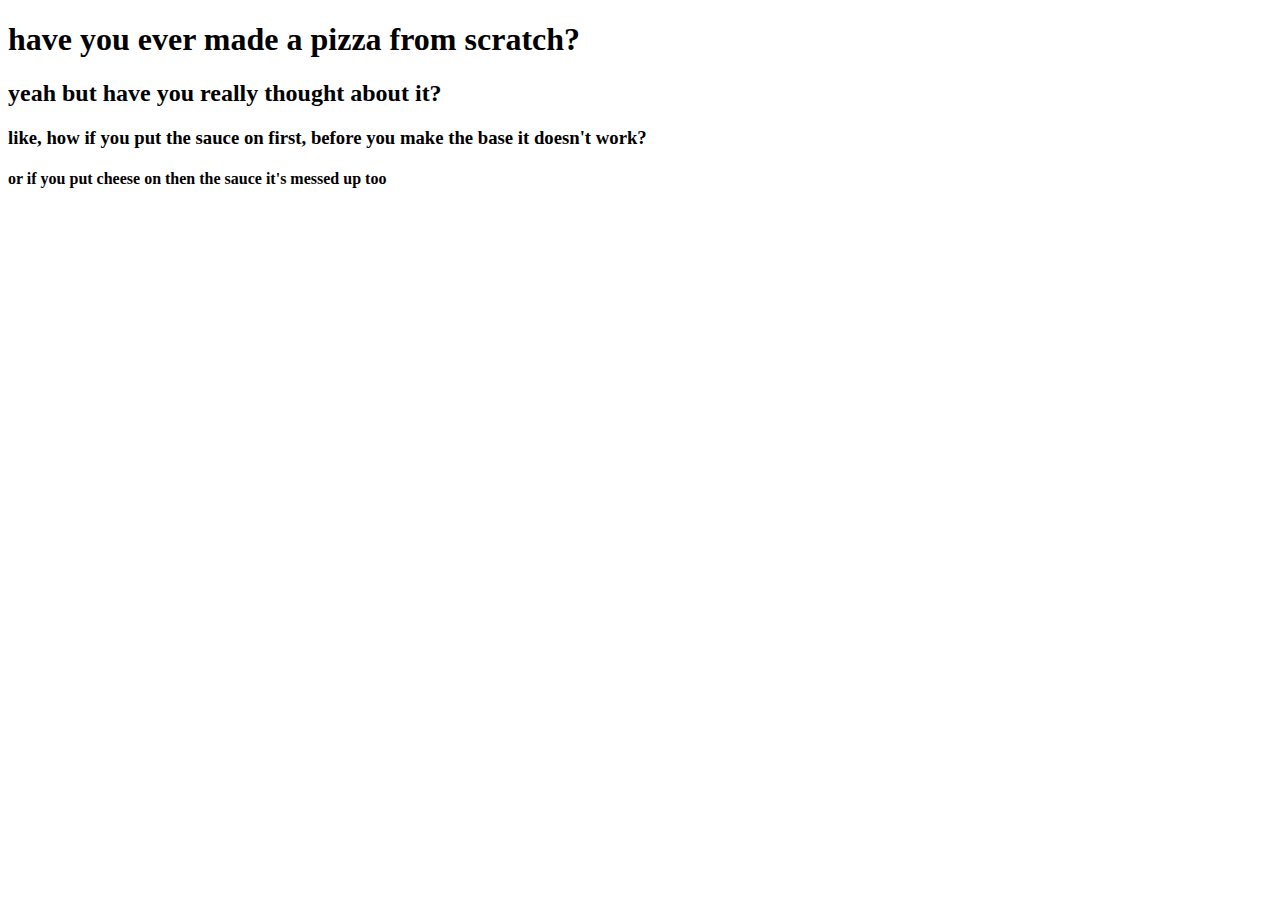
==== index.html @ 8b46c48b "changed title" ====
<!DOCTYPE html>
<html lang="en">

<head>
    <meta charset="UTF-8">
    <meta http-equiv=" X-UA-Compatible" content="IE=edge">
    <meta name=" viewport" content="width=device-width,initial-scale-1.0">
    <title>pizza party</title>
</head>

<body>
    <h1>have you ever made a pizza from scratch?</h1>
    <h2>yeah but have you really thought about it?</h2>
    <h3>like, how if you put the sauce on first, before you make the base it doesn't work?</h3>
    <h4>or if you put cheese on then the sauce it's messed up too</h4>
</body>

</html>
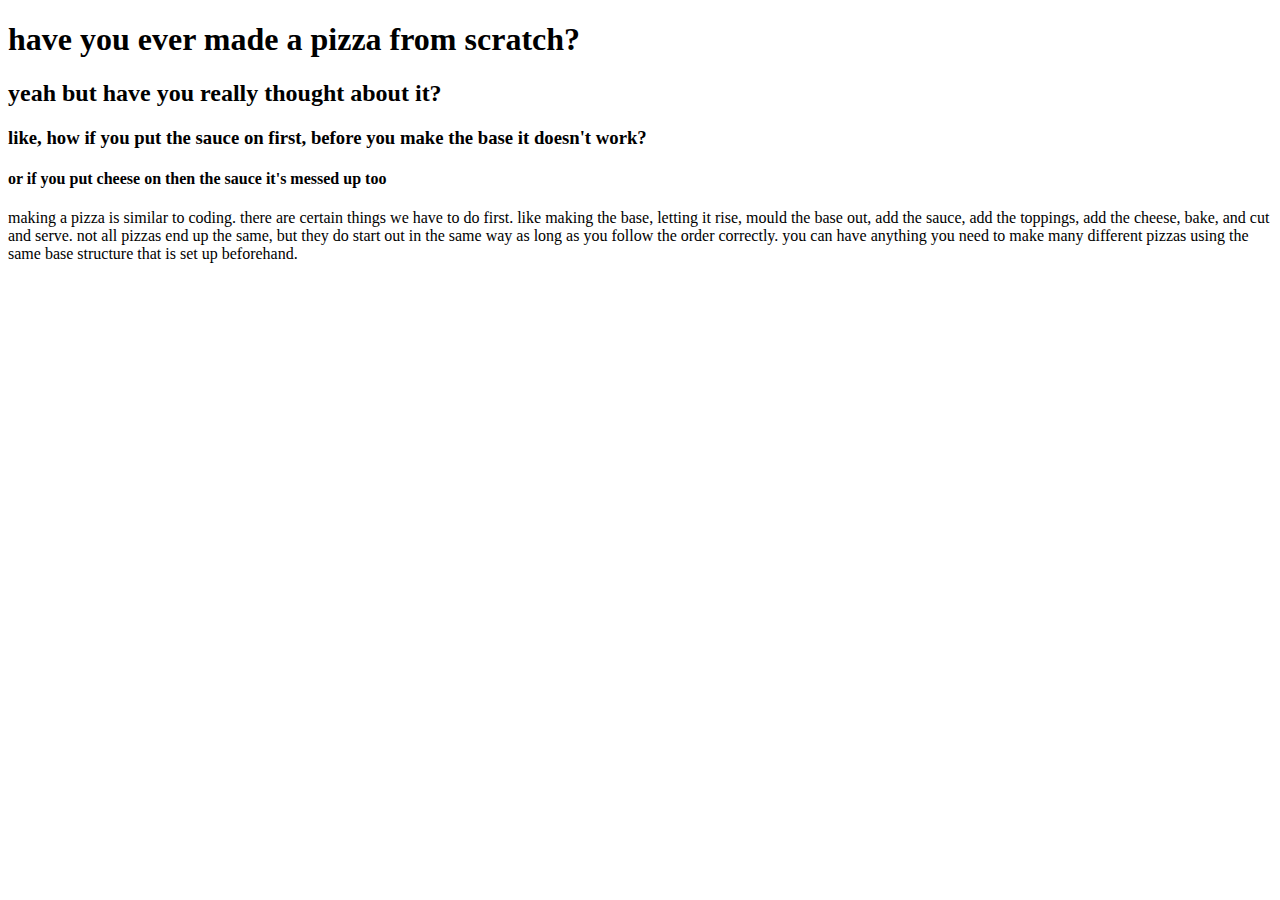
==== commit 095fbfbd: "Update index.html" ====
--- a/index.html
+++ b/index.html
@@ -15,4 +15,14 @@
     <h4>or if you put cheese on then the sauce it's messed up too</h4>
 </body>
 
-</html>+<!-- add some copy here --> 
+<p> making a pizza is similar to coding. there are certain things we have to do first. like 
+    making the base, letting it rise, mould the base out, add the sauce, add the 
+    toppings, add the cheese, bake, and cut and serve. not all pizzas end up the same,
+    but they do start out in the same way as long as you follow the order correctly.
+    you can have anything you need to make many different pizzas using the same base 
+    structure that is set up beforehand.</p>
+
+
+</body>
+</html>
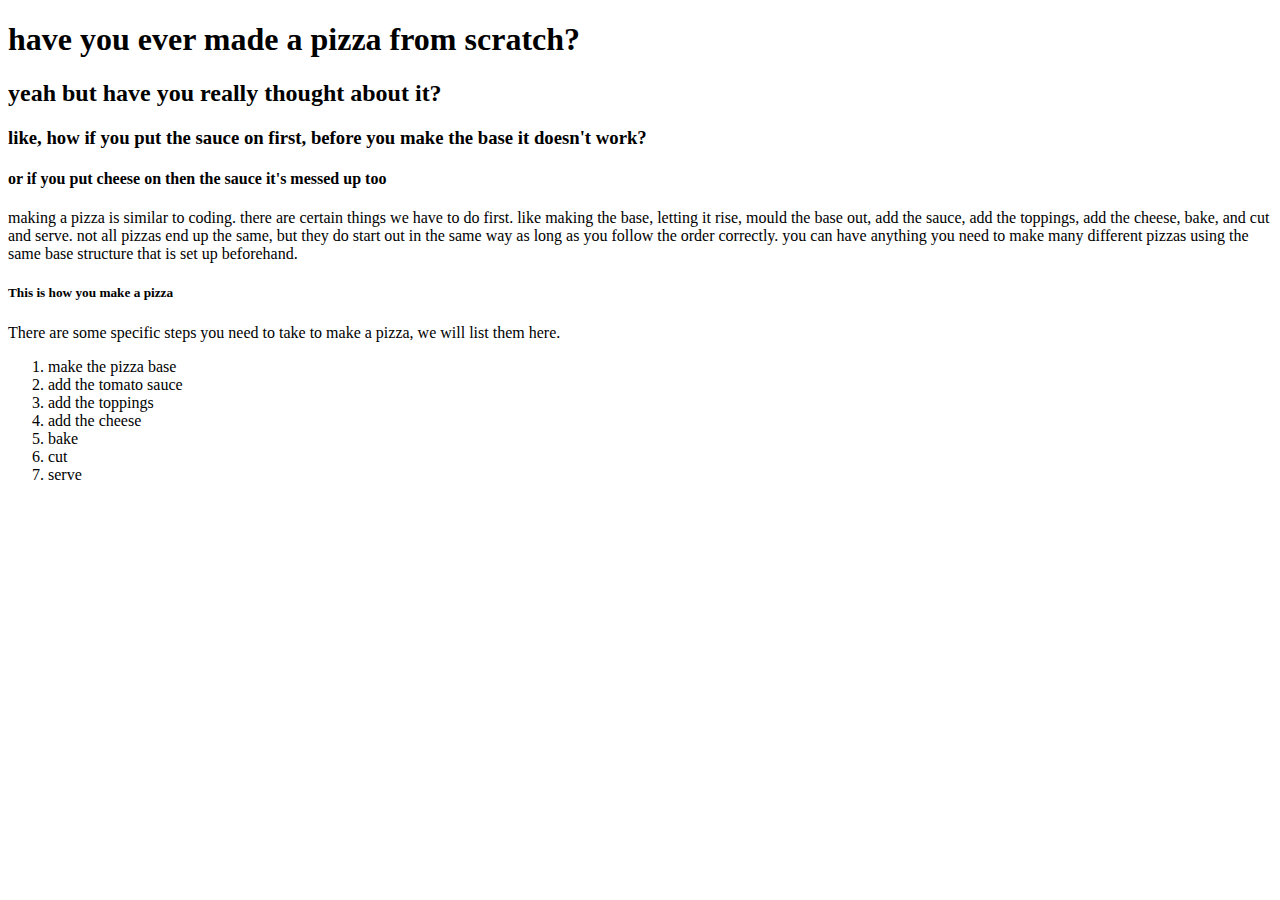
==== commit 91a3974f: "Update index.html" ====
--- a/index.html
+++ b/index.html
@@ -15,7 +15,7 @@
     <h4>or if you put cheese on then the sauce it's messed up too</h4>
 </body>
 
-<!-- add some copy here --> 
+
 <p> making a pizza is similar to coding. there are certain things we have to do first. like 
     making the base, letting it rise, mould the base out, add the sauce, add the 
     toppings, add the cheese, bake, and cut and serve. not all pizzas end up the same,
@@ -23,6 +23,20 @@
     you can have anything you need to make many different pizzas using the same base 
     structure that is set up beforehand.</p>
 
+    <h5>This is how you make a pizza</h5>
+    <p>There are some specific steps you need to take to make a pizza, we will list them here.</p>
+
+    <ol>
+<li>make the pizza base</li>
+<li>add the tomato sauce</li>
+<li>add the toppings</li>
+<li>add the cheese</li>
+<li>bake</li>
+<li>cut</li>
+<li>serve</li>
+    </ol>
+
+
 
 </body>
 </html>
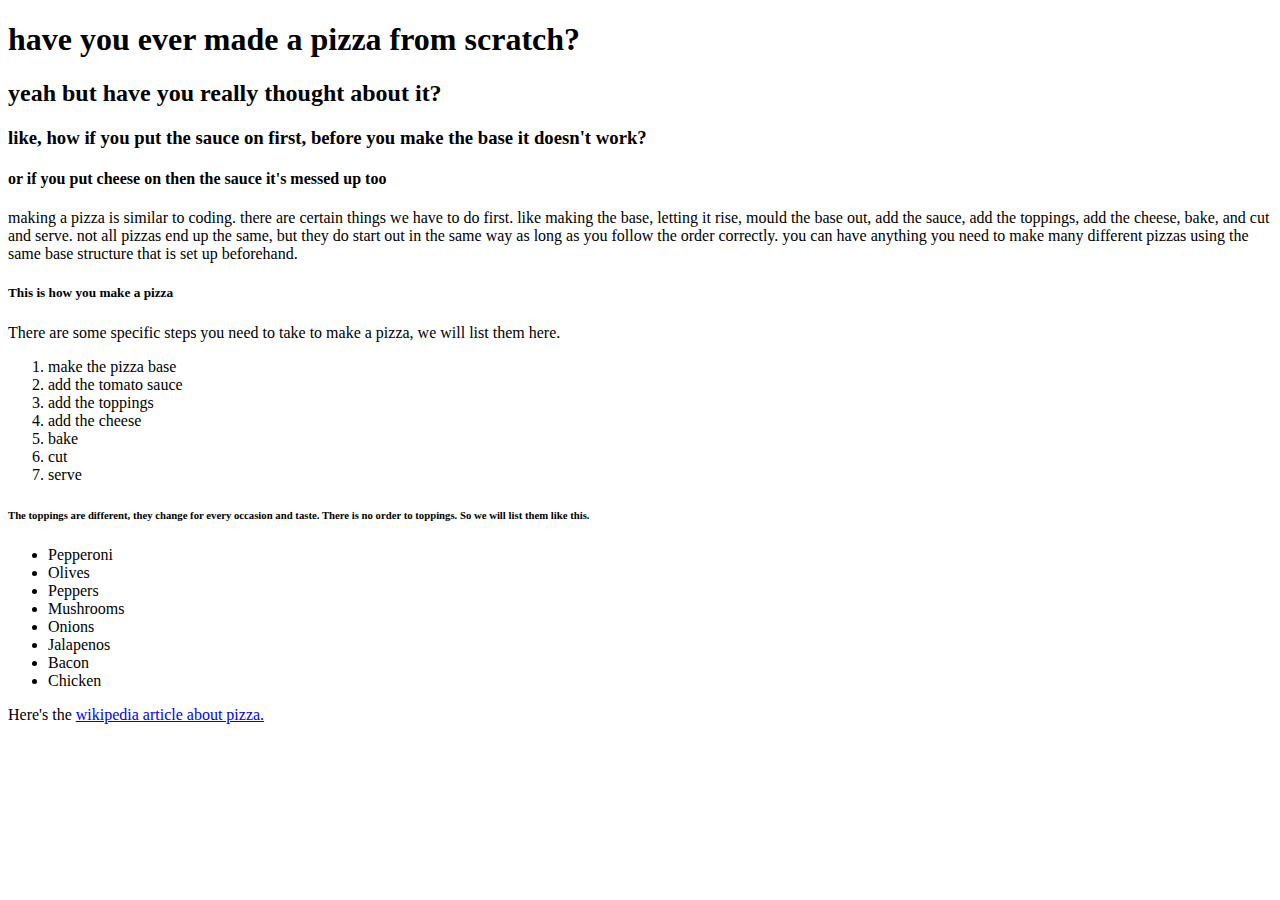
==== commit 0e61e727: "Update index.html" ====
--- a/index.html
+++ b/index.html
@@ -16,27 +16,44 @@
 </body>
 
 
-<p> making a pizza is similar to coding. there are certain things we have to do first. like 
-    making the base, letting it rise, mould the base out, add the sauce, add the 
+<p> making a pizza is similar to coding. there are certain things we have to do first. like
+    making the base, letting it rise, mould the base out, add the sauce, add the
     toppings, add the cheese, bake, and cut and serve. not all pizzas end up the same,
     but they do start out in the same way as long as you follow the order correctly.
-    you can have anything you need to make many different pizzas using the same base 
+    you can have anything you need to make many different pizzas using the same base
     structure that is set up beforehand.</p>
 
-    <h5>This is how you make a pizza</h5>
-    <p>There are some specific steps you need to take to make a pizza, we will list them here.</p>
+<h5>This is how you make a pizza</h5>
+<p>There are some specific steps you need to take to make a pizza, we will list them here.</p>
 
-    <ol>
-<li>make the pizza base</li>
-<li>add the tomato sauce</li>
-<li>add the toppings</li>
-<li>add the cheese</li>
-<li>bake</li>
-<li>cut</li>
-<li>serve</li>
-    </ol>
+<ol>
+    <li>make the pizza base</li>
+    <li>add the tomato sauce</li>
+    <li>add the toppings</li>
+    <li>add the cheese</li>
+    <li>bake</li>
+    <li>cut</li>
+    <li>serve</li>
+</ol>
 
+<h6> The toppings are different, they change for every 
+    occasion and taste. There is no order to toppings. So we will
+    list them like this.</h6>
 
+<ul>
+<li>Pepperoni</li>
+<li>Olives</li>
+<li>Peppers</li>
+<li>Mushrooms</li>
+<li>Onions</li>
+<li>Jalapenos</li>
+<li>Bacon</li>
+<li>Chicken</li>
+</ul>
+
+<p>Here's the <a href="https://en.wikipedia.org/wiki/Pizza" targets="_blank">wikipedia
+article about pizza.</a></p>
 
 </body>
-</html>
+
+</html>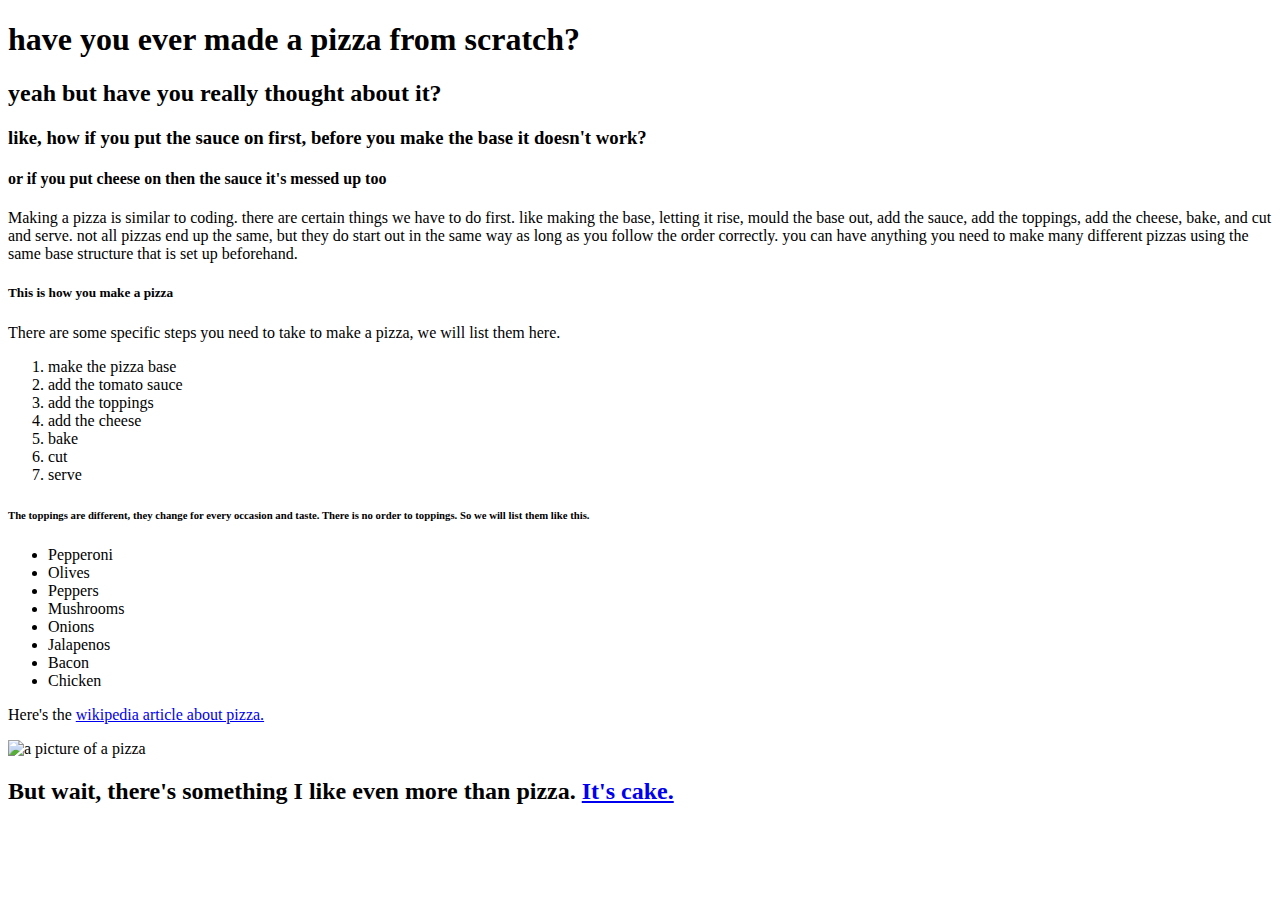
==== commit fb80aa85: "html.index" ====
--- a/index.html
+++ b/index.html
@@ -5,6 +5,9 @@
     <meta charset="UTF-8">
     <meta http-equiv=" X-UA-Compatible" content="IE=edge">
     <meta name=" viewport" content="width=device-width,initial-scale-1.0">
+
+    <link rel='stylesheet' href='styles.css'>
+
     <title>pizza party</title>
 </head>
 
@@ -16,12 +19,14 @@
 </body>
 
 
-<p> making a pizza is similar to coding. there are certain things we have to do first. like
-    making the base, letting it rise, mould the base out, add the sauce, add the
-    toppings, add the cheese, bake, and cut and serve. not all pizzas end up the same,
-    but they do start out in the same way as long as you follow the order correctly.
-    you can have anything you need to make many different pizzas using the same base
-    structure that is set up beforehand.</p>
+<p>
+    <class="special"> Making a pizza is similar to coding. there are certain things we have to do first. like
+        making the base, letting it rise, mould the base out, add the sauce, add the
+        toppings, add the cheese, bake, and cut and serve. not all pizzas end up the same,
+        but they do start out in the same way as long as you follow the order correctly.
+        you can have anything you need to make many different pizzas using the same base
+        structure that is set up beforehand.
+</p>
 
 <h5>This is how you make a pizza</h5>
 <p>There are some specific steps you need to take to make a pizza, we will list them here.</p>
@@ -36,23 +41,29 @@
     <li>serve</li>
 </ol>
 
-<h6> The toppings are different, they change for every 
+<h6> The toppings are different, they change for every
     occasion and taste. There is no order to toppings. So we will
     list them like this.</h6>
 
 <ul>
-<li>Pepperoni</li>
-<li>Olives</li>
-<li>Peppers</li>
-<li>Mushrooms</li>
-<li>Onions</li>
-<li>Jalapenos</li>
-<li>Bacon</li>
-<li>Chicken</li>
+    <li>Pepperoni</li>
+    <li>Olives</li>
+    <li>Peppers</li>
+    <li>Mushrooms</li>
+    <li>Onions</li>
+    <li>Jalapenos</li>
+    <li>Bacon</li>
+    <li>Chicken</li>
 </ul>
 
 <p>Here's the <a href="https://en.wikipedia.org/wiki/Pizza" targets="_blank">wikipedia
-article about pizza.</a></p>
+        article about pizza.</a></p>
+
+<img class="pizza" src="images/pizza.jpg" alt="a picture of a pizza">
+
+<h2>But wait, there's something I like even more than
+    pizza. <a href="cake.html" target="_blank"> It's cake.</a>
+</h2>
 
 </body>
 
